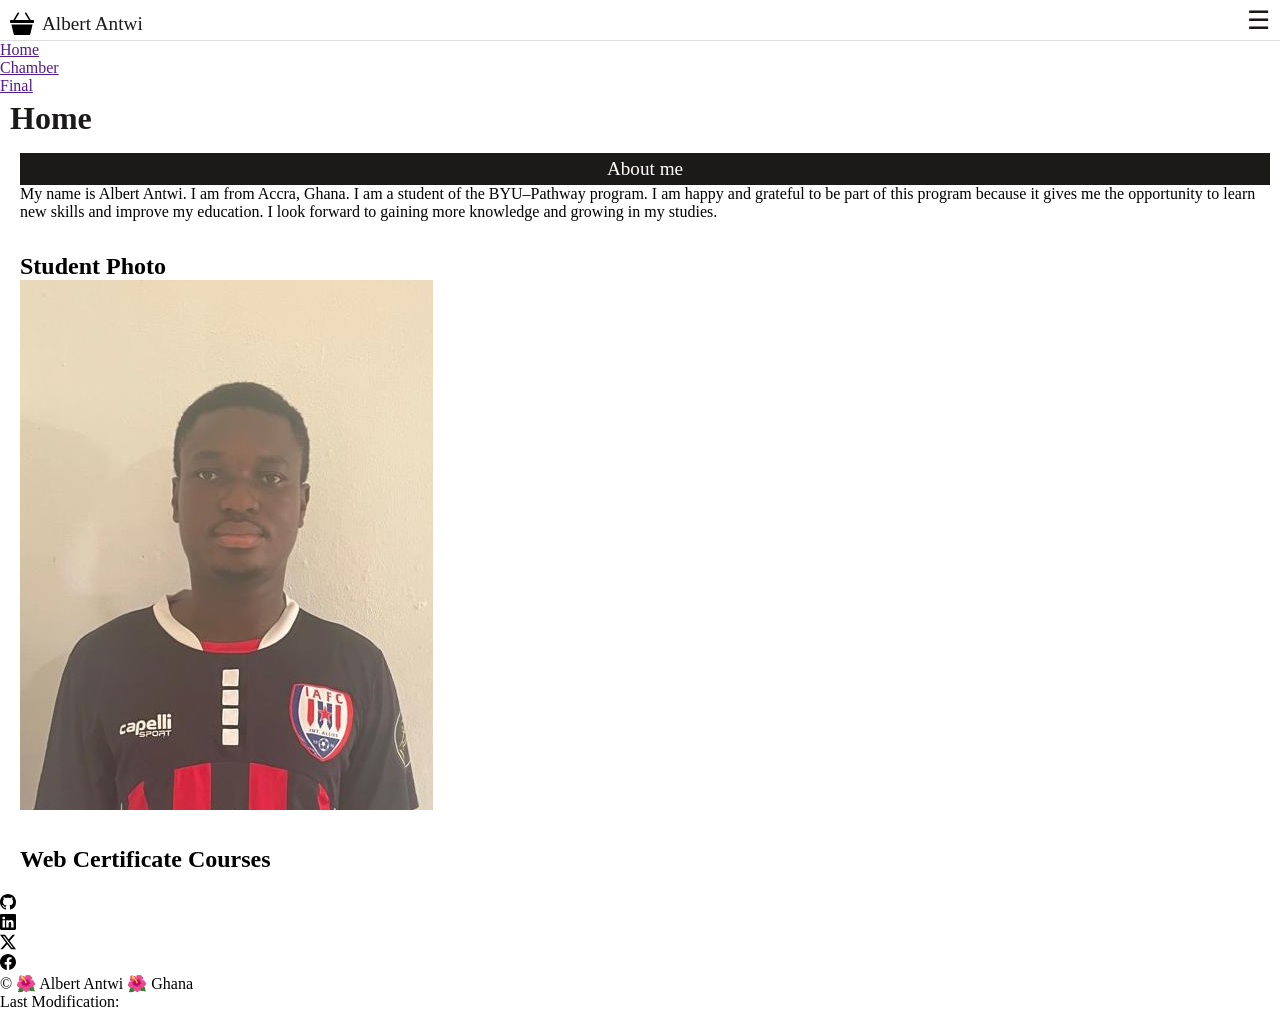
==== index.html @ 834aa769 "Add basic styling" ====
<!DOCTYPE html>
<html lang="en">
<head>
    <meta charset="UTF-8">
    <meta name="viewport" content="width=device-width, initial-scale=1.0">
    <meta name="description" content="WDD 231 - Chamber of commerce - Albert Antwi homepage">
    <meta name="author" content="Albert Antwi">
    <link rel="stylesheet" href="styles/small.css">
    <link rel="stylesheet" href="styles/larger.css">
    <link href="https://fonts.googleapis.com/css2?family=Lato:ital,wght@0,100;0,300;0,400;0,700;0,900;1,100;1,300;1,400;1,700;1,900&family=Roboto:ital,wght@0,100..900;1,100..900&display=swap" rel="stylesheet">
    <script src="scripts/course.js" defer></script>
    <script src="scripts/navigation.js" defer></script>
    <script src="scripts/date.js" defer></script>
    <title>Chamber of Commerce</title>
</head>
<body>
    <header>
        <img src="images/logo.svg" alt="page logo">
        <span>Albert Antwi</span>
        <button id="hum-btn" class="humburger"></button>

    </header>
    <nav>
        <ul>
            <li><a href="">Home</a></li>
            <li><a href="">Chamber</a></li>
            <li><a href="">Final</a></li>
        </ul>

    </nav>
    <main>
        <h1>Home</h1>
        <section class="first-section">
            <h2>About me</h2>
            <p>My name is Albert Antwi. I am from Accra, Ghana. I am a student of the BYU–Pathway program. I am happy and grateful to be part of this program because it gives me the opportunity to learn new skills and improve my education. I look forward to gaining more knowledge and growing in my studies.</p>
        </section>
        <section>
            <h2>Student Photo</h2>
            <img src="images/albert.jpg" alt="student photo">
        </section>
        <section>
            <h2>Web Certificate Courses</h2>
        </section>

    </main>
    <footer>
        <ul>
            <li><a href=""><img src="images/github.svg" alt="github icon"></a></li>
            <li><a href=""><img src="images/linkedin.svg" alt="linkedin icon"></a></li>
            <li><a href=""><img src="images/twitter-x.svg" alt="x icon"></a></li>
            <li><a href=""><img src="images/facebook.svg" alt="facebook icon"></a></li>
        </ul>
        <p>© <span id="currentyear"></span> 🌺 Albert Antwi 🌺 Ghana</p>
        <p>Last Modification: <span id="lastModified"></span></p>
    </footer>   
</body>
</html>
---- styles/small.css ----
:root {
    --color-bg-1: #1c1a19;
    --color-bg-2: #fff;
    --primary-color: #ff6b00;
    --secondary-color: #3c3a39;
    --font: 'Poppins', 'san serif';
}

* {
    padding: 0;
    margin: 0;
    box-sizing: border-box;
}

header {
    display: grid;
    grid-template-columns: 24px auto 44px;
    align-items: end;
    padding: 5px 0 5px 10px;
    border-bottom: 1px solid #ddd;
    column-gap: 8px;
    background-color: var(--color-bg-2);
}

header img {
    display: block;
    width: 100%;
    height: auto;
    color: var(--color-bg-1);
}

header span {
    font-size: 1.2rem;
    color: var(--color-bg-1);
}

.humburger {
    background: none;
    border: none;
    cursor: pointer;
    color: var(--color-bg-1);
}

.humburger::before {
    content: "\2630";
    font-size: 1.6rem;
}

.humburger.show::before {
    content: "\00D7";
}

main {
    background-color: var(--color-bg-2);
    padding: 5px 0 5px 10px;
}

h1 {
    font-family: var(--font);
    font-size: 2rem;
    color: var(--color-bg-1);
}

section {
    padding: 1rem 10px;
}

.first-section h2 {
    font-family: var(--font);
    background-color: var(--color-bg-1);
    color: var(--color-bg-2);
    text-align: center;
    font-size: 1.2rem;
    font-weight: 400;
    padding: 5px 0;
}

.first-section p {
    font-family: var(--font);
    font-size: 1rem;
}
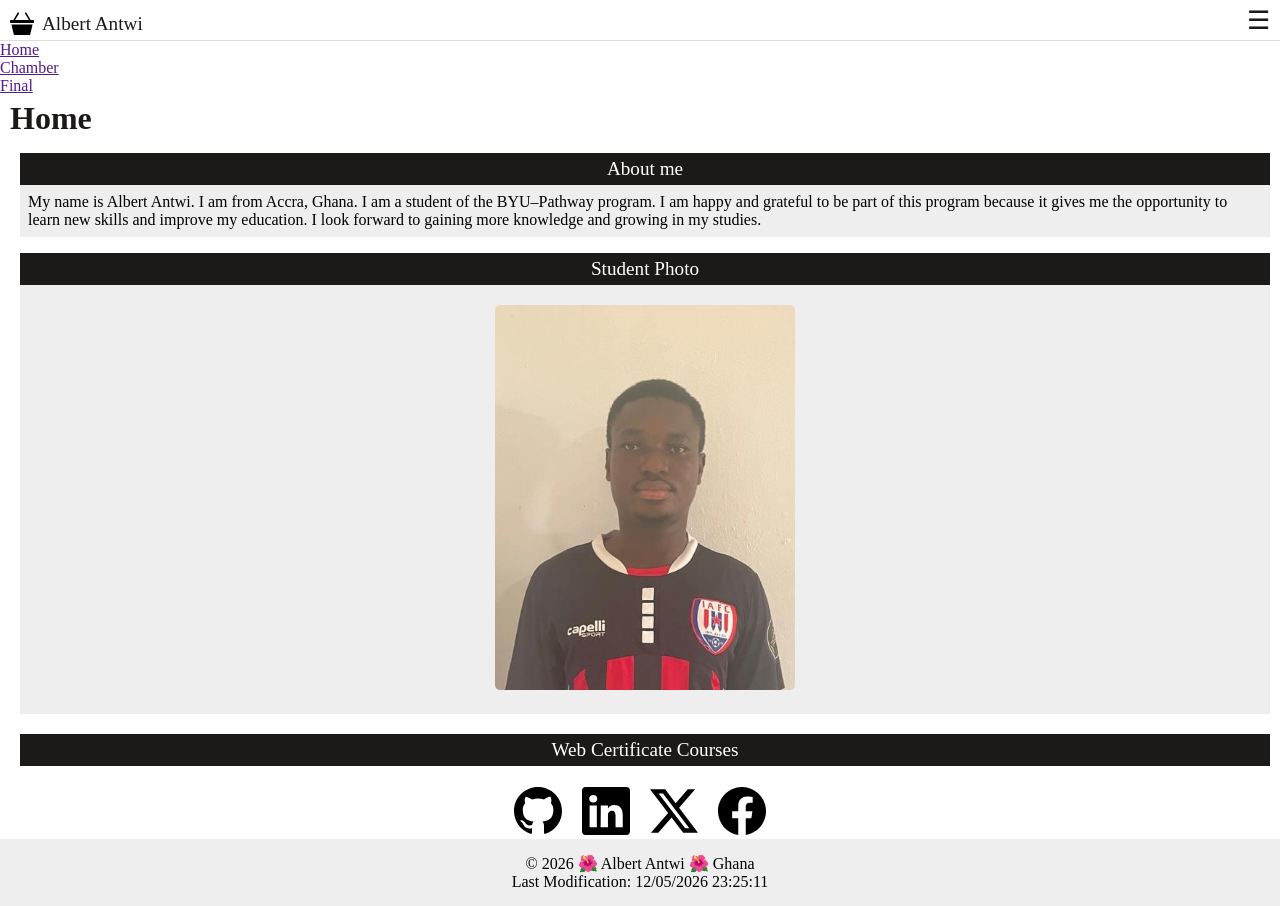
==== commit bd99bbca: "Add improve styling" ====
--- a/index.html
+++ b/index.html
@@ -34,9 +34,12 @@
             <h2>About me</h2>
             <p>My name is Albert Antwi. I am from Accra, Ghana. I am a student of the BYU–Pathway program. I am happy and grateful to be part of this program because it gives me the opportunity to learn new skills and improve my education. I look forward to gaining more knowledge and growing in my studies.</p>
         </section>
-        <section>
+        <section class="second-section">
             <h2>Student Photo</h2>
-            <img src="images/albert.jpg" alt="student photo">
+            <div>
+                <img src="images/albert.jpg" alt="student photo">
+            </div>
+            
         </section>
         <section>
             <h2>Web Certificate Courses</h2>
@@ -50,8 +53,10 @@
             <li><a href=""><img src="images/twitter-x.svg" alt="x icon"></a></li>
             <li><a href=""><img src="images/facebook.svg" alt="facebook icon"></a></li>
         </ul>
-        <p>© <span id="currentyear"></span> 🌺 Albert Antwi 🌺 Ghana</p>
-        <p>Last Modification: <span id="lastModified"></span></p>
+        <div>
+            <p>© <span id="currentyear"></span> 🌺 Albert Antwi 🌺 Ghana</p>
+            <p>Last Modification: <span id="lastModified"></span></p>
+        </div>
     </footer>   
 </body>
 </html>
--- a/styles/small.css
+++ b/styles/small.css
@@ -62,10 +62,15 @@
 }
 
 section {
-    padding: 1rem 10px;
+    margin: 1rem 10px;
 }
 
-.first-section h2 {
+.first-section {
+    background-color: #eee;
+
+}
+
+h2 {
     font-family: var(--font);
     background-color: var(--color-bg-1);
     color: var(--color-bg-2);
@@ -78,4 +83,47 @@
 .first-section p {
     font-family: var(--font);
     font-size: 1rem;
+    padding: 8px;
 }
+
+.second-section {
+    background-color: #eee;
+}
+
+.second-section div {
+    margin: 20px auto;
+    width: 300px;
+    padding-bottom: 20px;
+}
+
+.second-section img {
+    width: 100%;
+    height: auto;
+    object-fit: cover;
+    border-radius: 5px;  
+}
+
+footer ul {
+    display: flex;
+    justify-content: center;
+    align-items: center;
+    gap: 20px;
+}
+
+footer li {
+    list-style: none;
+}
+
+footer img {
+    width: 48px;
+}
+
+footer p {
+    text-align: center;
+    font-size: 1rem;
+}
+
+footer div {
+    background-color: #eee;
+    padding: 15px 0;
+}
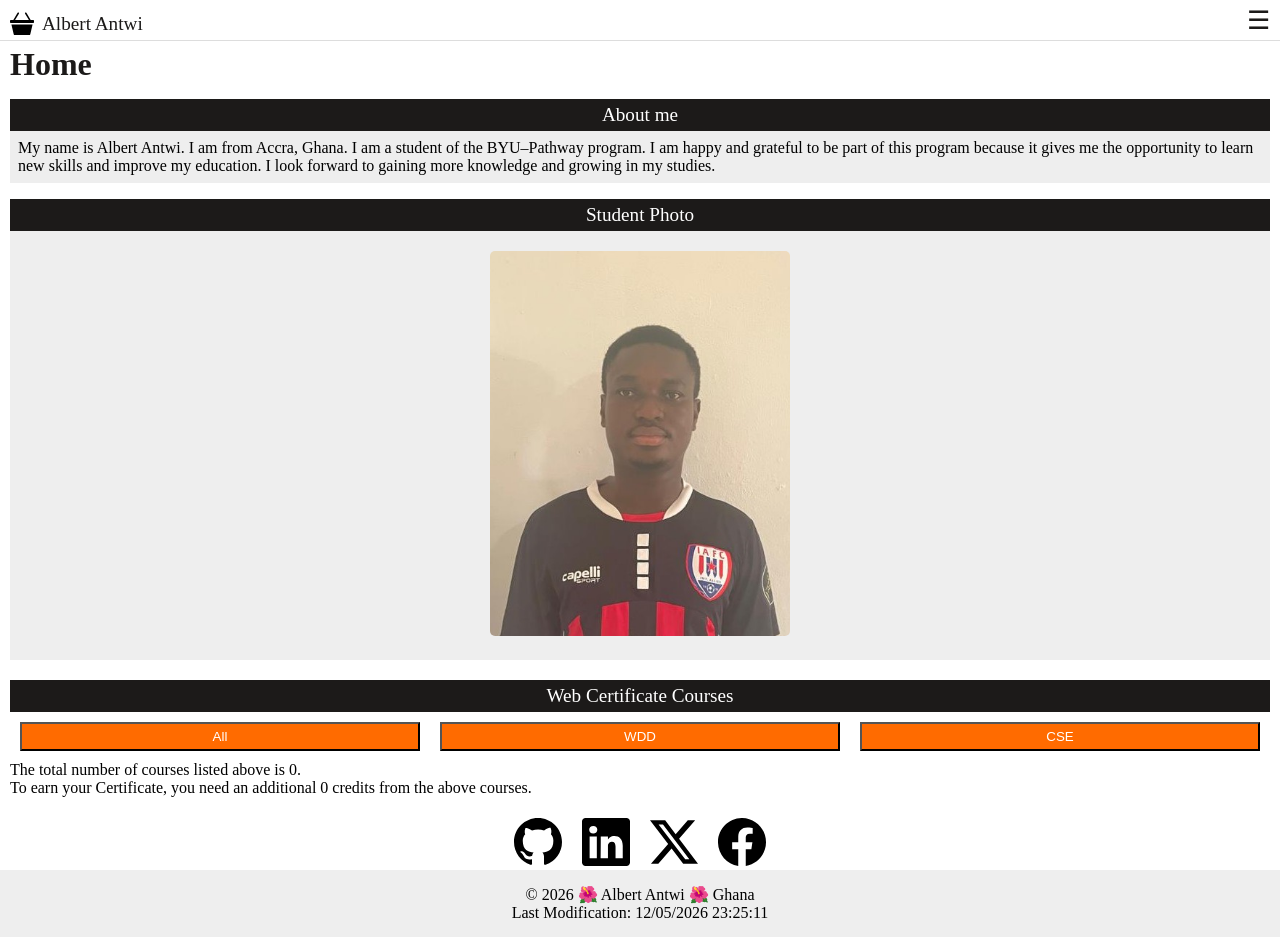
==== commit c1f69386: "Complete small screen version" ====
--- a/index.html
+++ b/index.html
@@ -21,8 +21,8 @@
 
     </header>
     <nav>
-        <ul>
-            <li><a href="">Home</a></li>
+        <ul id="nav-bar" class="navigation">
+            <li class="current"><a href="">Home</a></li>
             <li><a href="">Chamber</a></li>
             <li><a href="">Final</a></li>
         </ul>
@@ -43,6 +43,14 @@
         </section>
         <section>
             <h2>Web Certificate Courses</h2>
+            <div class="buttons">
+                <button aria-label="All" type="button" id="allCourses">All</button>
+                <button aria-label="WDD" type="button" id="wddCourses">WDD</button>
+                <button aria-label="CSE" id="cseCourses">CSE</button>
+            </div>
+            <div class="courses"></div>
+            <p>The total number of courses listed above is <span class="displayedCourses">0</span>.</p>
+            <p>To earn your Certificate, you need an additional <span class="credits">0</span> credits from the above courses.</p>
         </section>
 
     </main>
--- a/styles/small.css
+++ b/styles/small.css
@@ -39,6 +39,7 @@
     border: none;
     cursor: pointer;
     color: var(--color-bg-1);
+    font-family: Verdana, Geneva, Tahoma, sans-serif;
 }
 
 .humburger::before {
@@ -50,9 +51,46 @@
     content: "\00D7";
 }
 
+.navigation {
+    display: none;
+}
+
+.navigation.show {
+    display: block;
+}
+
+.navigation {
+    background-color: var(--color-bg-1);
+    margin: 0 10px;
+}
+
+.navigation li {
+    list-style: none;
+    padding: 0 10px;
+
+}
+
+.navigation a {
+    display: block;
+    text-decoration: none;
+    color: var(--color-bg-2);
+    font-size: 1.2rem;
+    border-bottom: 1px solid var(--secondary-color);
+    padding: 0.8rem 0;
+
+}
+
+.navigation li.current {
+    background-color: #3c3a39;
+}
+
+.navigation li:hover {
+    background-color: #ff6b00;
+}
+
 main {
     background-color: var(--color-bg-2);
-    padding: 5px 0 5px 10px;
+    padding: 5px 10px 5px;
 }
 
 h1 {
@@ -62,7 +100,7 @@
 }
 
 section {
-    margin: 1rem 10px;
+    margin: 1rem 0;
 }
 
 .first-section {
@@ -127,3 +165,39 @@
     background-color: #eee;
     padding: 15px 0;
 }
+
+.buttons {
+    display: flex;
+    justify-content: space-around;
+}
+
+.buttons button{
+    width: 100%; 
+    text-align: center;
+    padding: 5px;
+    background-color: var(--primary-color);
+    margin: 10px;
+    color: var(--color-bg-2);
+
+}
+
+.buttons .selectedCourse {
+    background-color: var(--color-bg-2);
+    color: var(--color-bg-1)
+
+}
+
+.courses span{
+    display: block; 
+    background-color: #eee;
+    border: 2px solid #ddd; 
+    border-radius: 5px;
+    text-align: center;
+    padding: 5px;
+    margin: 5px; 
+
+}
+
+.courses span.taken{
+  background-color: rgb(61, 214, 61);  
+}
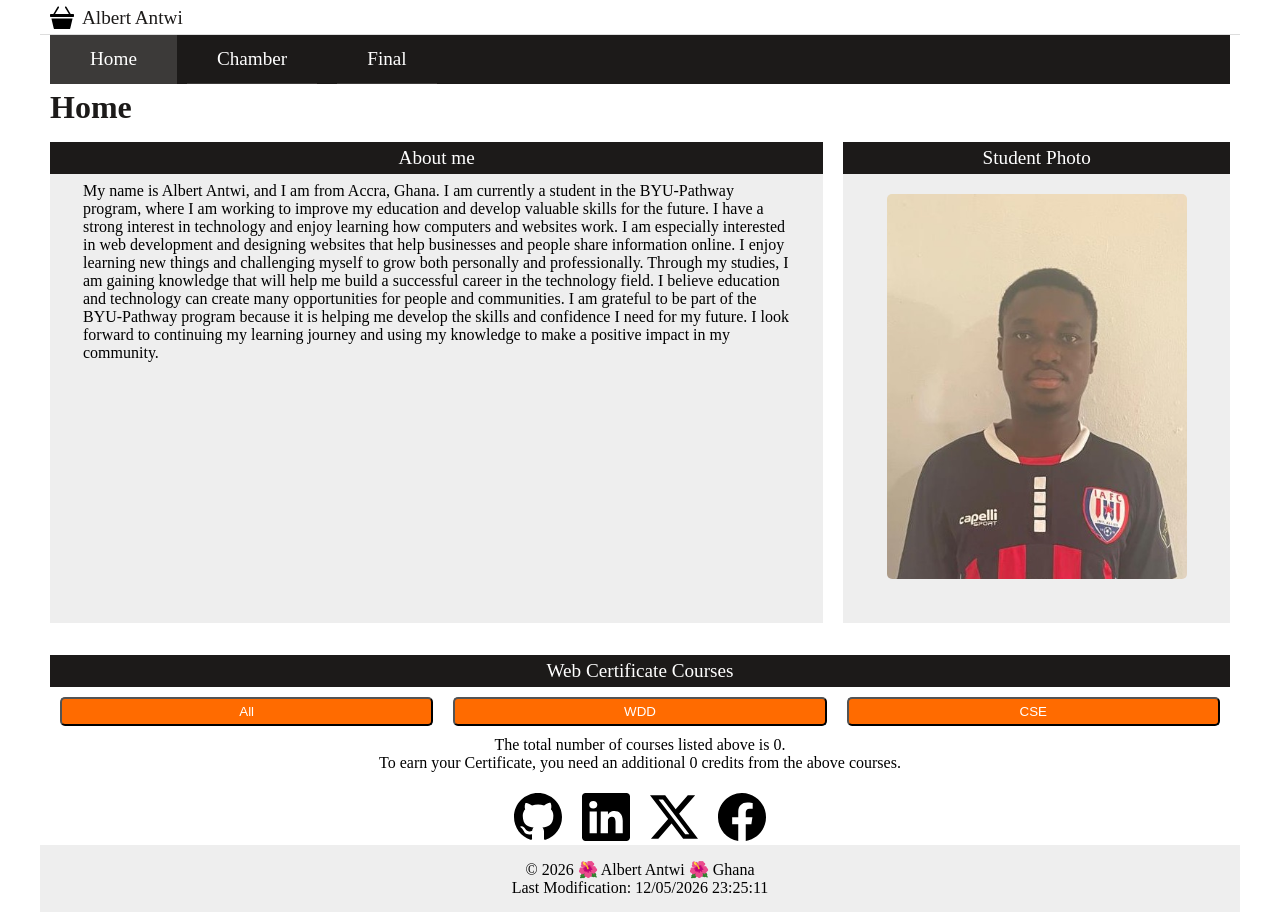
==== commit 14db1a2c: "Add larger screen styling" ====
--- a/index.html
+++ b/index.html
@@ -30,9 +30,12 @@
     </nav>
     <main>
         <h1>Home</h1>
-        <section class="first-section">
+        <div class="section">
+            <section class="first-section">
             <h2>About me</h2>
-            <p>My name is Albert Antwi. I am from Accra, Ghana. I am a student of the BYU–Pathway program. I am happy and grateful to be part of this program because it gives me the opportunity to learn new skills and improve my education. I look forward to gaining more knowledge and growing in my studies.</p>
+            <p>My name is Albert Antwi, and I am from Accra, Ghana. I am currently a student in the BYU-Pathway program, where I am working to improve my education and develop valuable skills for the future. I have a strong interest in technology and enjoy learning how computers and websites work. I am especially interested in web development and designing websites that help businesses and people share information online.
+
+I enjoy learning new things and challenging myself to grow both personally and professionally. Through my studies, I am gaining knowledge that will help me build a successful career in the technology field. I believe education and technology can create many opportunities for people and communities. I am grateful to be part of the BYU-Pathway program because it is helping me develop the skills and confidence I need for my future. I look forward to continuing my learning journey and using my knowledge to make a positive impact in my community.</p>
         </section>
         <section class="second-section">
             <h2>Student Photo</h2>
@@ -41,7 +44,7 @@
             </div>
             
         </section>
-        <section>
+        <section class="third-section">
             <h2>Web Certificate Courses</h2>
             <div class="buttons">
                 <button aria-label="All" type="button" id="allCourses">All</button>
@@ -52,6 +55,9 @@
             <p>The total number of courses listed above is <span class="displayedCourses">0</span>.</p>
             <p>To earn your Certificate, you need an additional <span class="credits">0</span> credits from the above courses.</p>
         </section>
+
+        </div>
+        
 
     </main>
     <footer>
--- a/styles/small.css
+++ b/styles/small.css
@@ -178,7 +178,7 @@
     background-color: var(--primary-color);
     margin: 10px;
     color: var(--color-bg-2);
-
+    border-radius: 5px;
 }
 
 .buttons .selectedCourse {
--- a/styles/larger.css
+++ b/styles/larger.css
@@ -0,0 +1,43 @@
+@media screen and (min-width: 600px) {
+    body {
+        max-width: 1200px;
+        margin: 0 auto;
+    }
+
+    .humburger {
+        display: none;
+    }
+
+    .navigation {
+        display: flex;
+    }
+
+    .navigation a {
+        padding: 0.8rem 30px;
+    }
+
+    .section {
+        display: grid;
+        grid-template-columns: 2fr 1fr;
+        column-gap: 20px;
+    }
+
+    .first-section p {
+        margin: 0 25px;
+    }
+
+    .third-section {
+        grid-area: 2/1/3/3;
+        display: grid; 
+        grid-template-rows: auto auto auto;
+    }
+
+    .courses {
+        display: grid;
+        grid-template-columns: 1fr 1fr 1fr;
+    }
+
+    .third-section p {
+        text-align: center;
+    }
+}
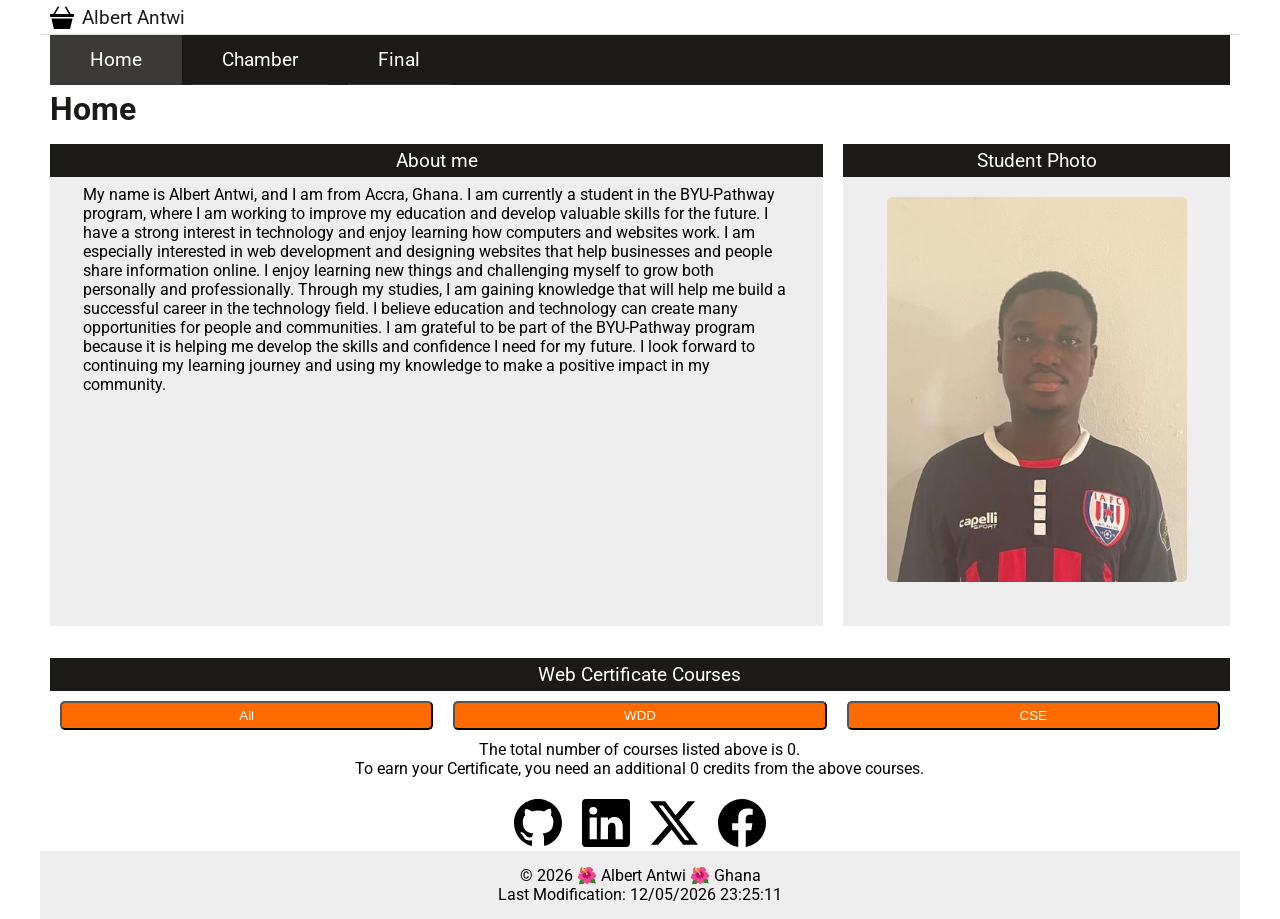
==== commit 61a244ba: "Fix errors" ====
--- a/index.html
+++ b/index.html
@@ -22,9 +22,9 @@
     </header>
     <nav>
         <ul id="nav-bar" class="navigation">
-            <li class="current"><a href="">Home</a></li>
-            <li><a href="">Chamber</a></li>
-            <li><a href="">Final</a></li>
+            <li class="current"><a href="Home">Home</a></li>
+            <li><a href="chamber">Chamber</a></li>
+            <li><a href="final">Final</a></li>
         </ul>
 
     </nav>
@@ -62,10 +62,10 @@
     </main>
     <footer>
         <ul>
-            <li><a href=""><img src="images/github.svg" alt="github icon"></a></li>
-            <li><a href=""><img src="images/linkedin.svg" alt="linkedin icon"></a></li>
-            <li><a href=""><img src="images/twitter-x.svg" alt="x icon"></a></li>
-            <li><a href=""><img src="images/facebook.svg" alt="facebook icon"></a></li>
+            <li><a href="https://github.com/albertkantwi"><img src="images/github.svg" alt="github icon"></a></li>
+            <li><a href="https://www.linkedin.com/in/albertkantwi/"><img src="images/linkedin.svg" alt="linkedin icon"></a></li>
+            <li><a href="x.com/AlbertKAntwi"><img src="images/twitter-x.svg" alt="x icon"></a></li>
+            <li><a href="facebook.com"><img src="images/facebook.svg" alt="facebook icon"></a></li>
         </ul>
         <div>
             <p>© <span id="currentyear"></span> 🌺 Albert Antwi 🌺 Ghana</p>
--- a/styles/small.css
+++ b/styles/small.css
@@ -3,13 +3,17 @@
     --color-bg-2: #fff;
     --primary-color: #ff6b00;
     --secondary-color: #3c3a39;
-    --font: 'Poppins', 'san serif';
+    --font: 'Roboto', 'Lato', 'san serif';
 }
 
 * {
     padding: 0;
     margin: 0;
     box-sizing: border-box;
+}
+
+body {
+    font-family: var(--font);
 }
 
 header {
@@ -94,7 +98,6 @@
 }
 
 h1 {
-    font-family: var(--font);
     font-size: 2rem;
     color: var(--color-bg-1);
 }
@@ -109,7 +112,6 @@
 }
 
 h2 {
-    font-family: var(--font);
     background-color: var(--color-bg-1);
     color: var(--color-bg-2);
     text-align: center;
@@ -199,5 +201,5 @@
 }
 
 .courses span.taken{
-  background-color: rgb(61, 214, 61);  
-}
+  background-color: #3DD63D;  
+}
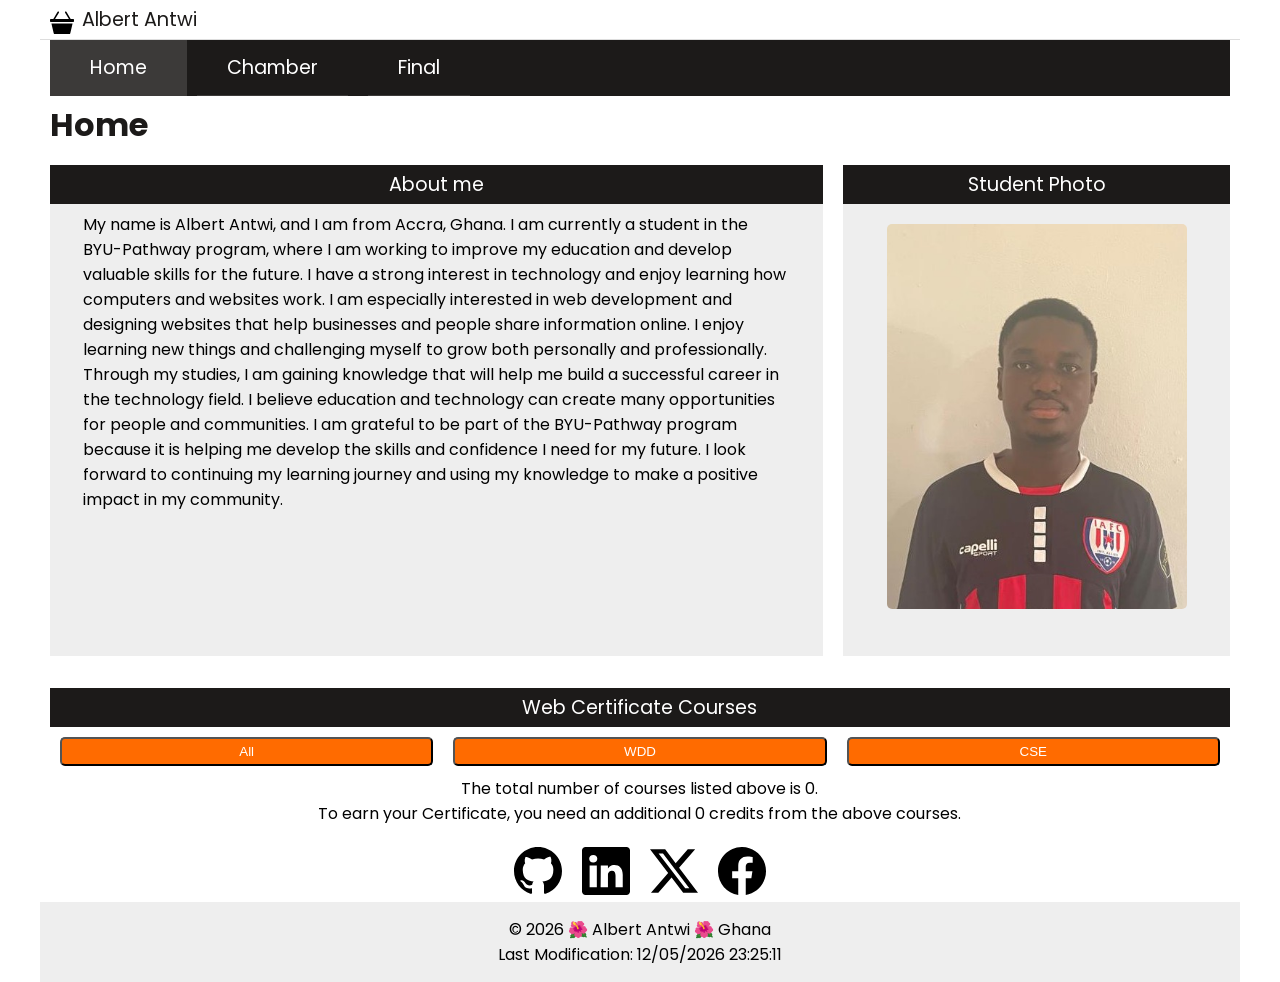
==== commit 50a1037c: "Add favicon to the page" ====
--- a/index.html
+++ b/index.html
@@ -7,7 +7,10 @@
     <meta name="author" content="Albert Antwi">
     <link rel="stylesheet" href="styles/small.css">
     <link rel="stylesheet" href="styles/larger.css">
-    <link href="https://fonts.googleapis.com/css2?family=Lato:ital,wght@0,100;0,300;0,400;0,700;0,900;1,100;1,300;1,400;1,700;1,900&family=Roboto:ital,wght@0,100..900;1,100..900&display=swap" rel="stylesheet">
+    <link rel="preconnect" href="https://fonts.googleapis.com">
+    <link rel="preconnect" href="https://fonts.gstatic.com" crossorigin>
+    <link href="https://fonts.googleapis.com/css2?family=Lato:ital,wght@0,100;0,300;0,400;0,700;0,900;1,100;1,300;1,400;1,700;1,900&family=Montserrat:ital,wght@0,100..900;1,100..900&family=Poppins:ital,wght@0,100;0,200;0,300;0,400;0,500;0,600;0,700;0,800;0,900;1,100;1,200;1,300;1,400;1,500;1,600;1,700;1,800;1,900&family=Roboto:ital,wght@0,100..900;1,100..900&display=swap" rel="stylesheet">
+    <link rel="icon" href="favicon.ico">
     <script src="scripts/course.js" defer></script>
     <script src="scripts/navigation.js" defer></script>
     <script src="scripts/date.js" defer></script>
@@ -22,7 +25,7 @@
     </header>
     <nav>
         <ul id="nav-bar" class="navigation">
-            <li class="current"><a href="Home">Home</a></li>
+            <li class="current"><a href="home">Home</a></li>
             <li><a href="chamber">Chamber</a></li>
             <li><a href="final">Final</a></li>
         </ul>
@@ -64,7 +67,7 @@
         <ul>
             <li><a href="https://github.com/albertkantwi"><img src="images/github.svg" alt="github icon"></a></li>
             <li><a href="https://www.linkedin.com/in/albertkantwi/"><img src="images/linkedin.svg" alt="linkedin icon"></a></li>
-            <li><a href="x.com/AlbertKAntwi"><img src="images/twitter-x.svg" alt="x icon"></a></li>
+            <li><a href="x.com/albertkantwi"><img src="images/twitter-x.svg" alt="x icon"></a></li>
             <li><a href="facebook.com"><img src="images/facebook.svg" alt="facebook icon"></a></li>
         </ul>
         <div>
--- a/styles/small.css
+++ b/styles/small.css
@@ -3,7 +3,7 @@
     --color-bg-2: #fff;
     --primary-color: #ff6b00;
     --secondary-color: #3c3a39;
-    --font: 'Roboto', 'Lato', 'san serif';
+    --font: 'Poppins', 'san serif';
 }
 
 * {
@@ -57,15 +57,12 @@
 
 .navigation {
     display: none;
+    background-color: var(--color-bg-1);
+    margin: 0 10px;
 }
 
 .navigation.show {
     display: block;
-}
-
-.navigation {
-    background-color: var(--color-bg-1);
-    margin: 0 10px;
 }
 
 .navigation li {
